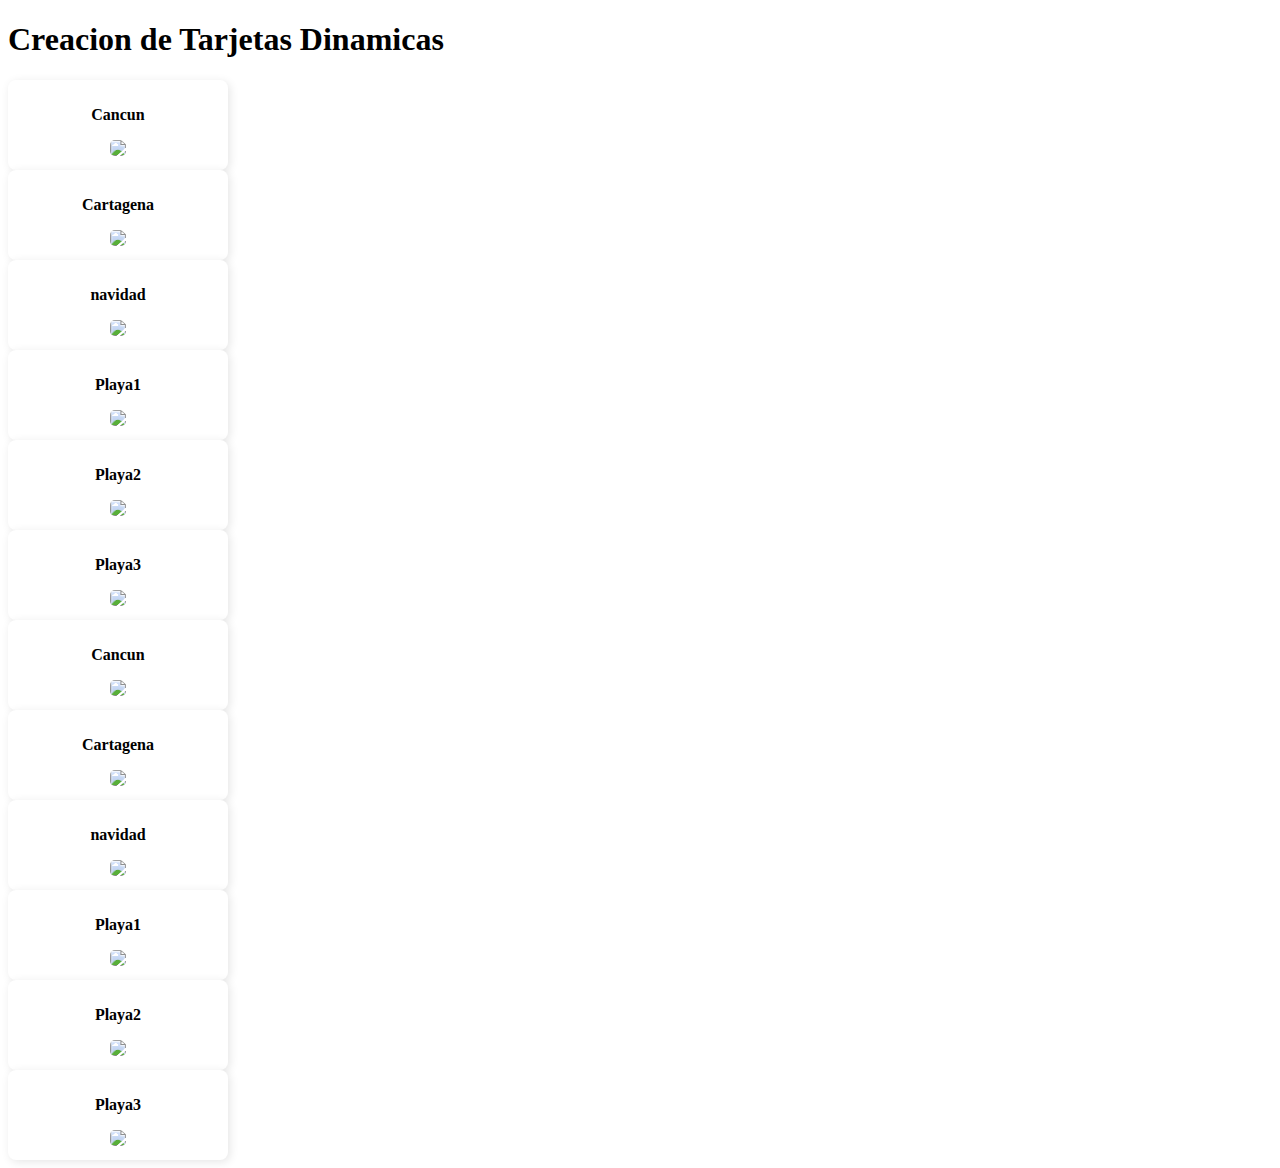
==== index.html @ 689f7f88 "initial_commit" ====
<!DOCTYPE html>
<html lang="en">
  <head>
    <meta charset="UTF-8" />
    <meta name="viewport" content="width=device-width, initial-scale=1.0" />
    <title>Document</title>
    <link rel="stylesheet" href="./pages/pages.css" />
  </head>
  <body>
    <h1>Creacion de Tarjetas Dinamicas</h1>
    <header></header>
    <main>
      <section class="card-container"></section>

      <section class="gold-card-container"></section>
    </main>

    <template id="card-template">
      <div class="card">
        <h1 class="card__title">
          <p class="card_paragraph">Hola</p>
        </h1>
        <img src="" class="card__image" />
      </div>
    </template>

    <script type="module" src="./pages/index.js"></script>
  </body>
</html>
---- pages/pages.css ----
@import url(../blocks/pages.css);
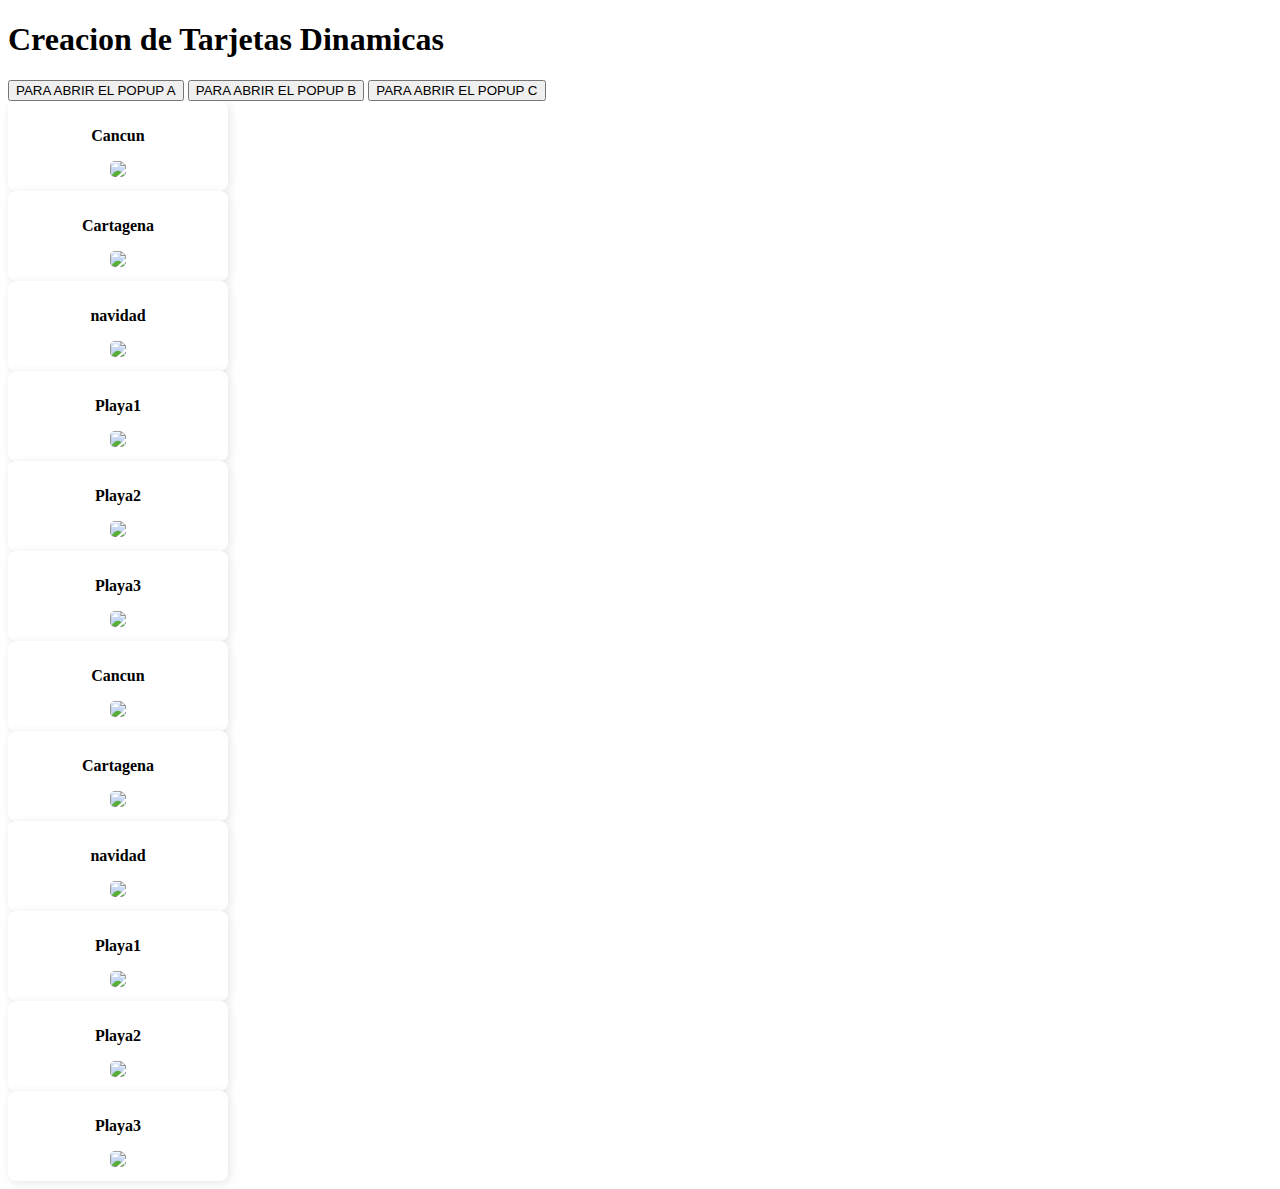
==== commit 18f2825d: "feat: added popup" ====
--- a/index.html
+++ b/index.html
@@ -10,13 +10,18 @@
     <h1>Creacion de Tarjetas Dinamicas</h1>
     <header></header>
     <main>
+      <section class="buttons">
+        <button id="button1">PARA ABRIR EL POPUP A</button>
+        <button id="button2">PARA ABRIR EL POPUP B</button>
+        <button id="button3">PARA ABRIR EL POPUP C</button>
+      </section>
       <section class="card-container"></section>
-
       <section class="gold-card-container"></section>
     </main>
 
     <template id="card-template">
       <div class="card">
+        <!-- NO ESTAS SEGURO CUANTOS VAN A EXISTIR -->
         <h1 class="card__title">
           <p class="card_paragraph">Hola</p>
         </h1>
@@ -24,6 +29,117 @@
       </div>
     </template>
 
+    <!-- Popup base #1 (Formulario 1) popupFormA -->
+    <div class="popup popup_type_formA" id="popupFormA">
+      <div class="popup__content">
+        <button class="popup__close" type="button">X</button>
+        <h2 class="popup__title">Formulario A</h2>
+        <form class="popup__form formA" name="formA">
+          <input
+            type="text"
+            class="popup__input"
+            name="inputA1"
+            placeholder="Input A1"
+          />
+          <input
+            type="text"
+            class="popup__input"
+            name="inputA2"
+            placeholder="Input A2"
+          />
+          <button type="submit" class="popup__submit">Guardar</button>
+        </form>
+      </div>
+    </div>
+
+    <!-- Popup base #2 (Formulario B) popupFormB -->
+    <div class="popup popup_type_formB" id="popupFormB">
+      <div class="popup__content">
+        <button class="popup__close" type="button">X</button>
+        <h2 class="popup__title">Formulario B</h2>
+        <form class="popup__form formB" name="formB">
+          <input
+            type="text"
+            class="popup__input"
+            name="inputB1"
+            placeholder="Input B1"
+          />
+          <input
+            type="text"
+            class="popup__input"
+            name="inputB2"
+            placeholder="Input B2"
+          />
+          <button type="submit" class="popup__submit">Guardar</button>
+        </form>
+      </div>
+    </div>
+
+    <!-- Popup #3 (Imagen ampliada) -->
+    <div class="popup popup_type_image" id="popupImage">
+      <div class="popup__content popup__content_type_image">
+        <button class="popup__close" type="button">X</button>
+        <img src="" alt="" class="popup__image" />
+        <p class="popup__caption"></p>
+      </div>
+    </div>
+
+    <div class="popup popup_type_formB" id="popupFormC">
+      <div class="popup__content">
+        <button class="popup__close" type="button">X</button>
+        <h2 class="popup__title">Formulario B</h2>
+        <form class="popup__form formB" name="formB">
+          <input
+            type="text"
+            class="popup__input"
+            name="inputB1"
+            placeholder="Input B1"
+          />
+          <input
+            type="text"
+            class="popup__input"
+            name="inputB2"
+            placeholder="Input B2"
+          />
+          <input
+            type="text"
+            class="popup__input"
+            name="inputB2"
+            placeholder="Input B2"
+          />
+          <input
+            type="text"
+            class="popup__input"
+            name="inputB2"
+            placeholder="Input B2"
+          />
+          <input
+            type="text"
+            class="popup__input"
+            name="inputB2"
+            placeholder="Input B2"
+          />
+          <input
+            type="text"
+            class="popup__input"
+            name="inputB2"
+            placeholder="Input B2"
+          />
+          <input
+            type="text"
+            class="popup__input"
+            name="inputB2"
+            placeholder="Input B2"
+          />
+          <button type="submit" class="popup__submit">Guardar</button>
+        </form>
+      </div>
+    </div>
+
     <script type="module" src="./pages/index.js"></script>
   </body>
 </html>
+
+<!-- LOS TRES POPUPS COMPARTEN LA CLASE BASE CSS POPUP-->
+<!-- LOS TRES POPUPS DEBEN ABRIR Y CERRAR VENTANAS EMERGENTES-->
+<!-- DOS POPUPS TIENEN UNA FORMA(popup__form) MIENTRAS QUE UNA TIENE UNA IMAGEN(popup__image)-->
--- a/pages/pages.css
+++ b/pages/pages.css
@@ -1 +1,2 @@
 @import url(../blocks/pages.css);
+@import url(../blocks/popup.css);
